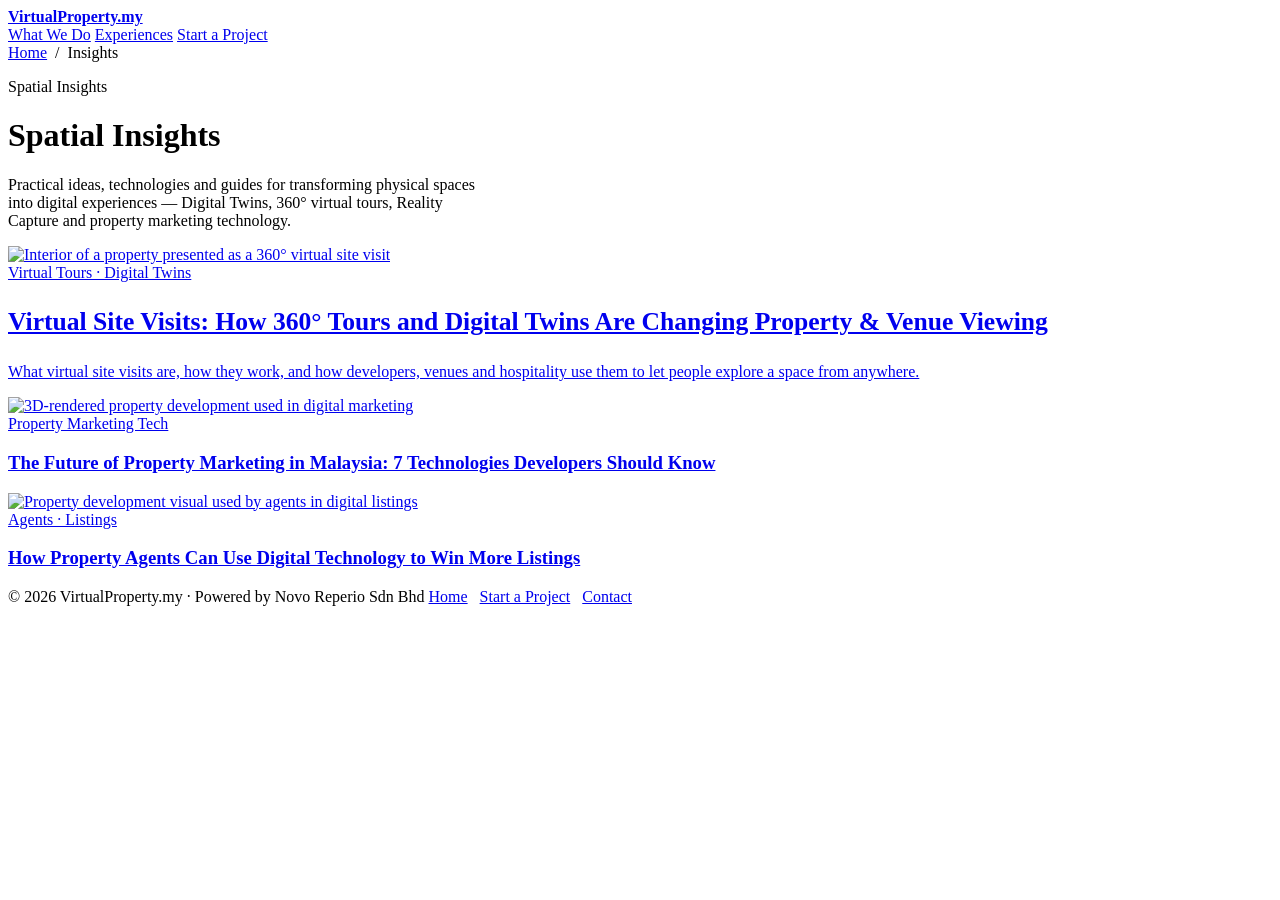
==== frontend/public/insights/index.html @ 59c0b61a "auto-commit for d9345750-4aeb-4f0e-8d9b-03de24c90d5f" ====
<!doctype html>
<html lang="en-MY">
    <head>
        <meta charset="utf-8" />
        <meta name="viewport" content="width=device-width, initial-scale=1" />
        <meta name="robots" content="index, follow, max-image-preview:large" />
        <link rel="canonical" href="https://virtualproperty.my/insights/" />
        <title>Spatial Insights | Digital Twins, Virtual Tours & Property Tech — VirtualProperty.my</title>
        <meta name="description" content="Practical guides on Digital Twins, 360° virtual tours, Matterport, Reality Capture and property marketing technology in Malaysia — from VirtualProperty.my." />
        <meta name="theme-color" content="#f5f4f1" />
        <link rel="icon" href="/favicon.ico" sizes="any" />
        <meta property="og:type" content="website" />
        <meta property="og:site_name" content="VirtualProperty.my" />
        <meta property="og:title" content="Spatial Insights — Property & Spatial Technology Guides" />
        <meta property="og:description" content="Practical ideas, technologies and guides for transforming physical spaces into digital experiences." />
        <meta property="og:url" content="https://virtualproperty.my/insights/" />
        <meta property="og:image" content="https://virtualproperty.my/og-image.jpg" />
        <meta name="twitter:card" content="summary_large_image" />
        <link rel="preconnect" href="https://fonts.gstatic.com" crossorigin />
        <link href="https://api.fontshare.com/v2/css?f[]=cabinet-grotesk@800,700,500&display=swap" rel="stylesheet" />
        <link href="https://fonts.googleapis.com/css2?family=Manrope:wght@400;500;600;700&family=Azeret+Mono:wght@500&display=swap" rel="stylesheet" />
        <link rel="stylesheet" href="/assets/insights.css" />
        <script type="application/ld+json">
        {
          "@context": "https://schema.org",
          "@graph": [
            { "@type": "CollectionPage", "@id": "https://virtualproperty.my/insights/#page", "url": "https://virtualproperty.my/insights/", "name": "Spatial Insights", "description": "Guides on Digital Twins, 360° virtual tours and property marketing technology in Malaysia.", "isPartOf": { "@id": "https://virtualproperty.my/#website" }, "inLanguage": "en-MY" },
            { "@type": "BreadcrumbList", "itemListElement": [
              { "@type": "ListItem", "position": 1, "name": "Home", "item": "https://virtualproperty.my/" },
              { "@type": "ListItem", "position": 2, "name": "Insights", "item": "https://virtualproperty.my/insights/" }
            ]}
          ]
        }
        </script>
    </head>
    <body>
        <header class="topbar">
            <div class="tb-inner">
                <a class="brand" href="/"><img src="/vp-icon-64.png" alt="" /><b>VirtualProperty.my</b></a>
                <div class="tb-links">
                    <a href="/#what-we-do">What We Do</a>
                    <a href="/#experiences">Experiences</a>
                    <a class="btn dark" href="/#start">Start a Project</a>
                </div>
            </div>
        </header>

        <div class="wide">
            <nav class="crumb" aria-label="Breadcrumb"><a href="/">Home</a> &nbsp;/&nbsp; Insights</nav>
            <div class="hub-head">
                <p class="eyebrow">Spatial Insights</p>
                <h1 class="title">Spatial Insights</h1>
                <p class="dek" style="max-width:60ch">Practical ideas, technologies and guides for transforming physical spaces into digital experiences — Digital Twins, 360° virtual tours, Reality Capture and property marketing technology.</p>
            </div>

            <div class="hub-grid">
                <a class="card feature" href="/virtual-site-visits/">
                    <img src="/experiences/royal-lexis-kl-metro.jpg" alt="Interior of a property presented as a 360° virtual site visit" loading="lazy" />
                    <div class="cc">
                        <span class="ce">Virtual Tours · Digital Twins</span>
                        <h3 style="font-size:1.6rem">Virtual Site Visits: How 360° Tours and Digital Twins Are Changing Property &amp; Venue Viewing</h3>
                        <p style="color:var(--muted);margin-top:10px">What virtual site visits are, how they work, and how developers, venues and hospitality use them to let people explore a space from anywhere.</p>
                    </div>
                </a>

                <a class="card" href="/property-sales-technology-trends/">
                    <img src="/experiences/pavonia-worldwide-holdings.jpg" alt="3D-rendered property development used in digital marketing" loading="lazy" />
                    <div class="cc">
                        <span class="ce">Property Marketing Tech</span>
                        <h3>The Future of Property Marketing in Malaysia: 7 Technologies Developers Should Know</h3>
                    </div>
                </a>

                <a class="card" href="/property-agent-technology/">
                    <img src="/experiences/peel-lane.jpg" alt="Property development visual used by agents in digital listings" loading="lazy" />
                    <div class="cc">
                        <span class="ce">Agents · Listings</span>
                        <h3>How Property Agents Can Use Digital Technology to Win More Listings</h3>
                    </div>
                </a>
            </div>
        </div>

        <footer class="site-foot">
            <div class="sf-inner">
                <span>© 2026 VirtualProperty.my · Powered by Novo Reperio Sdn Bhd</span>
                <span><a href="/">Home</a> &nbsp; <a href="/#start">Start a Project</a> &nbsp; <a href="/contact/">Contact</a></span>
            </div>
        </footer>
    </body>
</html>
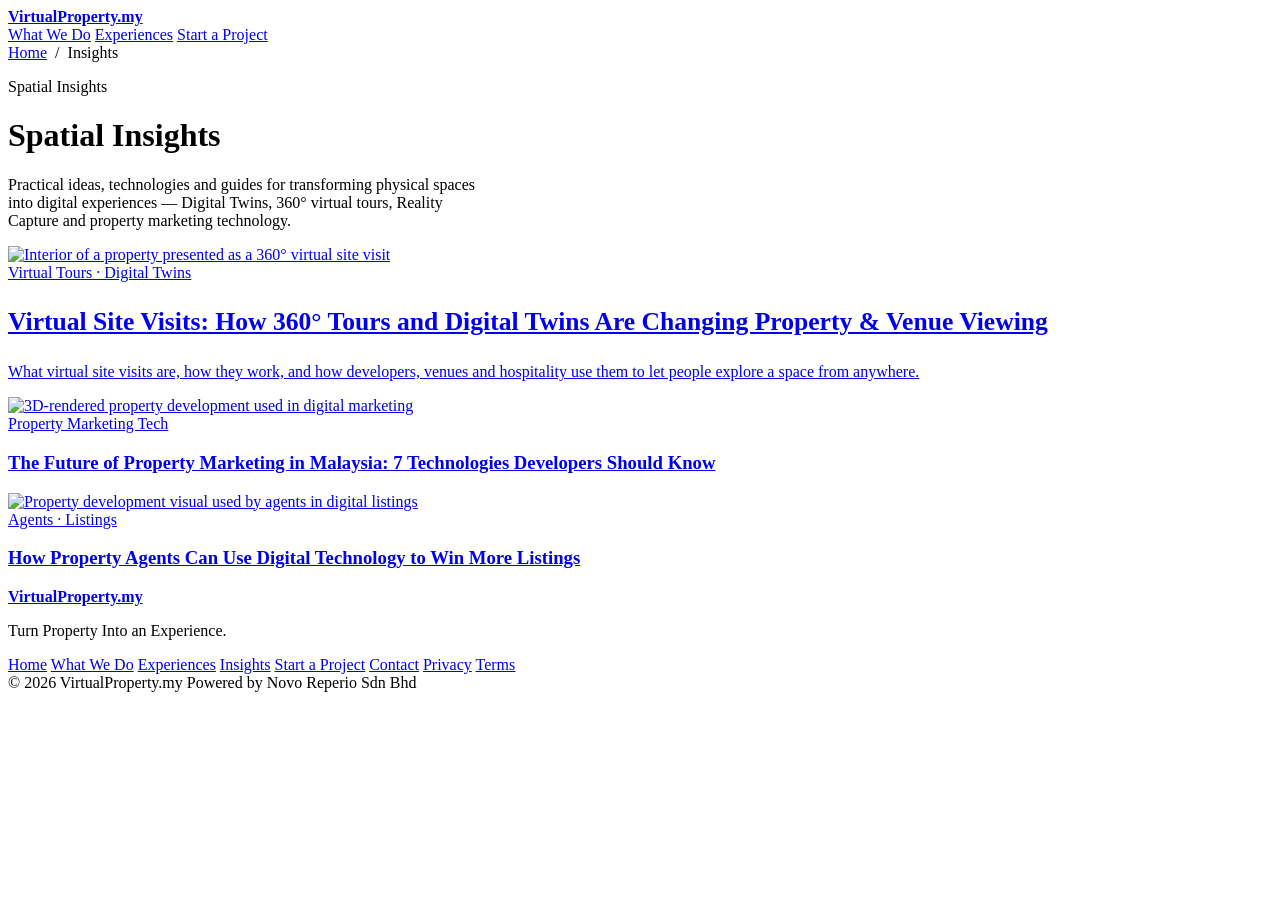
==== commit 981b72b2: "auto-commit for 080a59c4-cbb8-40ab-a746-e29afbbd25dc" ====
--- a/frontend/public/insights/index.html
+++ b/frontend/public/insights/index.html
@@ -82,9 +82,23 @@
         </div>
 
         <footer class="site-foot">
-            <div class="sf-inner">
-                <span>© 2026 VirtualProperty.my · Powered by Novo Reperio Sdn Bhd</span>
-                <span><a href="/">Home</a> &nbsp; <a href="/#start">Start a Project</a> &nbsp; <a href="/contact/">Contact</a></span>
+            <div class="sf-top">
+                <a class="brand" href="/"><img src="/vp-icon-64.png" alt="" /><b>VirtualProperty.my</b></a>
+                <p class="sf-tag">Turn Property Into <span class="g">an Experience.</span></p>
+                <nav class="sf-links" aria-label="Footer">
+                    <a href="/">Home</a>
+                    <a href="/#what-we-do">What We Do</a>
+                    <a href="/#experiences">Experiences</a>
+                    <a href="/insights/">Insights</a>
+                    <a href="/#start">Start a Project</a>
+                    <a href="/contact/">Contact</a>
+                    <a href="/privacy-policy/">Privacy</a>
+                    <a href="/terms-conditions/">Terms</a>
+                </nav>
+            </div>
+            <div class="sf-bottom">
+                <span>© 2026 VirtualProperty.my</span>
+                <span>Powered by Novo Reperio Sdn Bhd</span>
             </div>
         </footer>
     </body>
